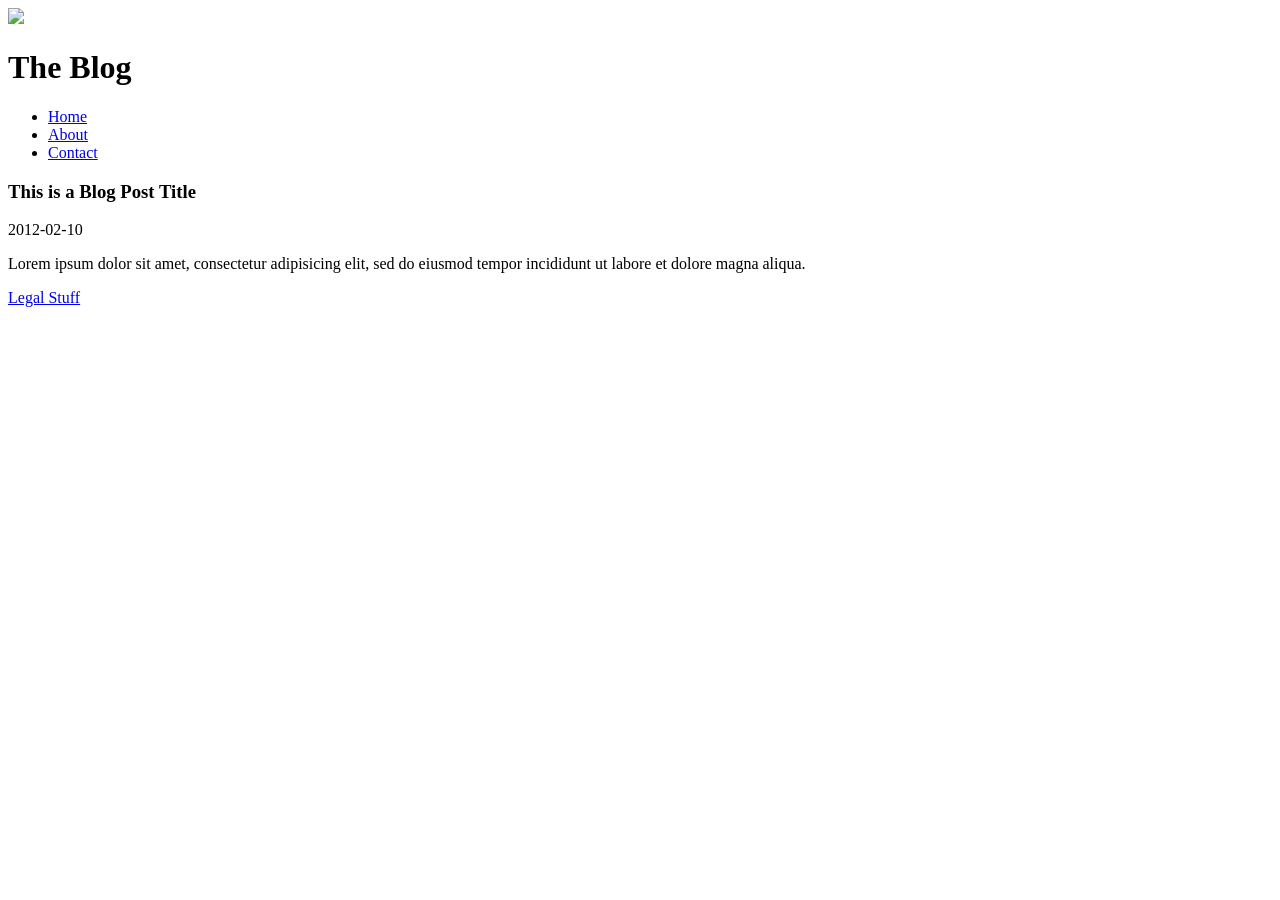
==== lab2/blog.html @ 55aea76d "my first blog post" ====
<!doctype html>
<html>
<head>
  <meta charset="UTF-8">
  <title> The Blog </title>
</head>
<body>
  <header id="PageHeader">
    <img src="the-blog.jpg"id="SiteLogo"/>
    <h1 id="SiteTitle">The Blog</h1>
  </header>
  <nav id="SiteNavigation">
    <ul>
      <li><a href="#">Home</a></li>
      <li><a href="#">About</a></li>
      <li><a href="#">Contact</a></li>
    </ul>
  </nav>
  <section id="PageContent">
    <article class="BlogPost">
      <header>
        <h1 class="BlogPostTitle"> This is a Blog Post Title</h1>
        <time class="BlogPostDate"pubdate="pubdate">2012-02-10</time>
      </header>
      <div class="BlogPostContent">
        <p>Lorem ipsum dolor sit amet, consectetur adipisicing elit,
          sed do eiusmod tempor incididunt ut labore et dolore magna aliqua.</p>
        </div>
      </article>
    </section>
    <footer id="PageFooter">
      <a href="#">Legal Stuff</a>
    </footer>
</body>
</html>
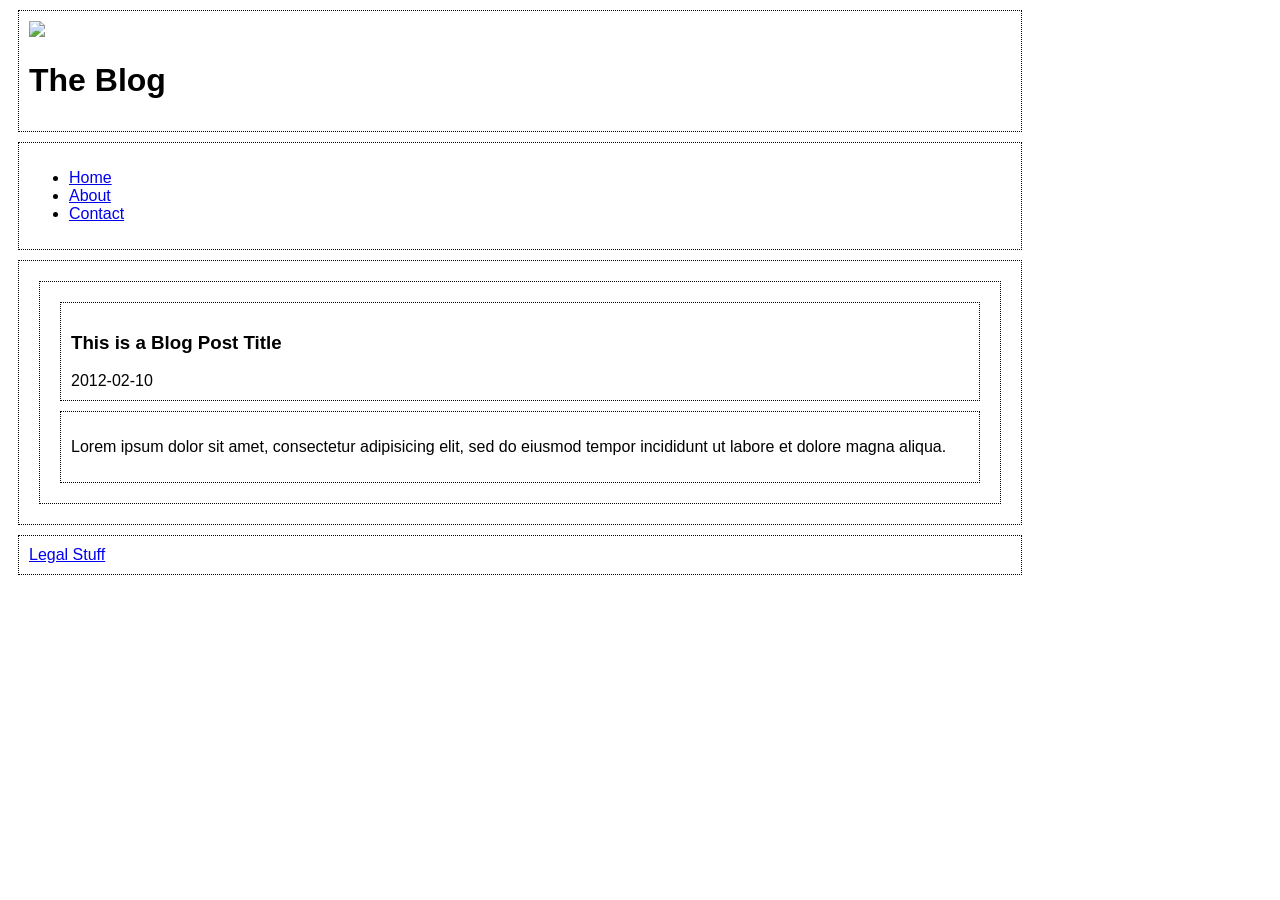
==== commit 4fca037e: "Added css import" ====
--- a/lab2/blog.html
+++ b/lab2/blog.html
@@ -3,6 +3,7 @@
 <head>
   <meta charset="UTF-8">
   <title> The Blog </title>
+  <link rel="stylesheet"type="text/css"href="styles/style.css">
 </head>
 <body>
   <header id="PageHeader">
--- a/lab2/styles/style.css
+++ b/lab2/styles/style.css
@@ -0,0 +1,10 @@
+body{
+  margins:auto;
+  width:80%;
+}
+header,section,article,nav,aside,footer,div{
+  font-family: sans-serif;
+  border: 1px dotted #000;
+  padding: 10px;
+  margin: 10px;
+}
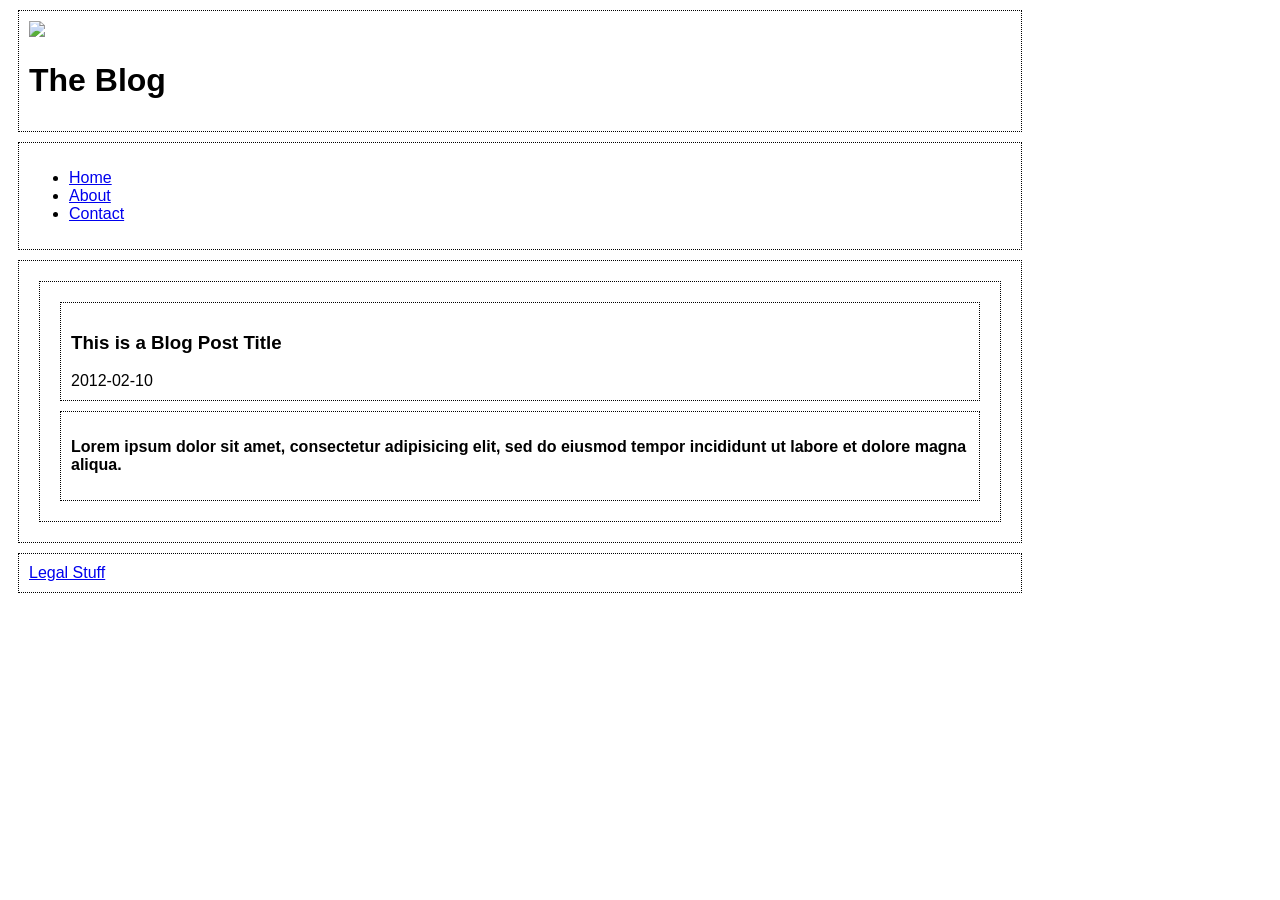
==== commit 67e48a0e: "my work" ====
--- a/lab2/blog.html
+++ b/lab2/blog.html
@@ -24,7 +24,7 @@
         <time class="BlogPostDate"pubdate="pubdate">2012-02-10</time>
       </header>
       <div class="BlogPostContent">
-        <p>Lorem ipsum dolor sit amet, consectetur adipisicing elit,
+        <p id="first-para">Lorem ipsum dolor sit amet, consectetur adipisicing elit,
           sed do eiusmod tempor incididunt ut labore et dolore magna aliqua.</p>
         </div>
       </article>
--- a/lab2/styles/style.css
+++ b/lab2/styles/style.css
@@ -8,3 +8,9 @@
   padding: 10px;
   margin: 10px;
 }
+.warning{
+  font-weight: bold;
+}
+#first-para{
+  font-weight: bold;
+}
